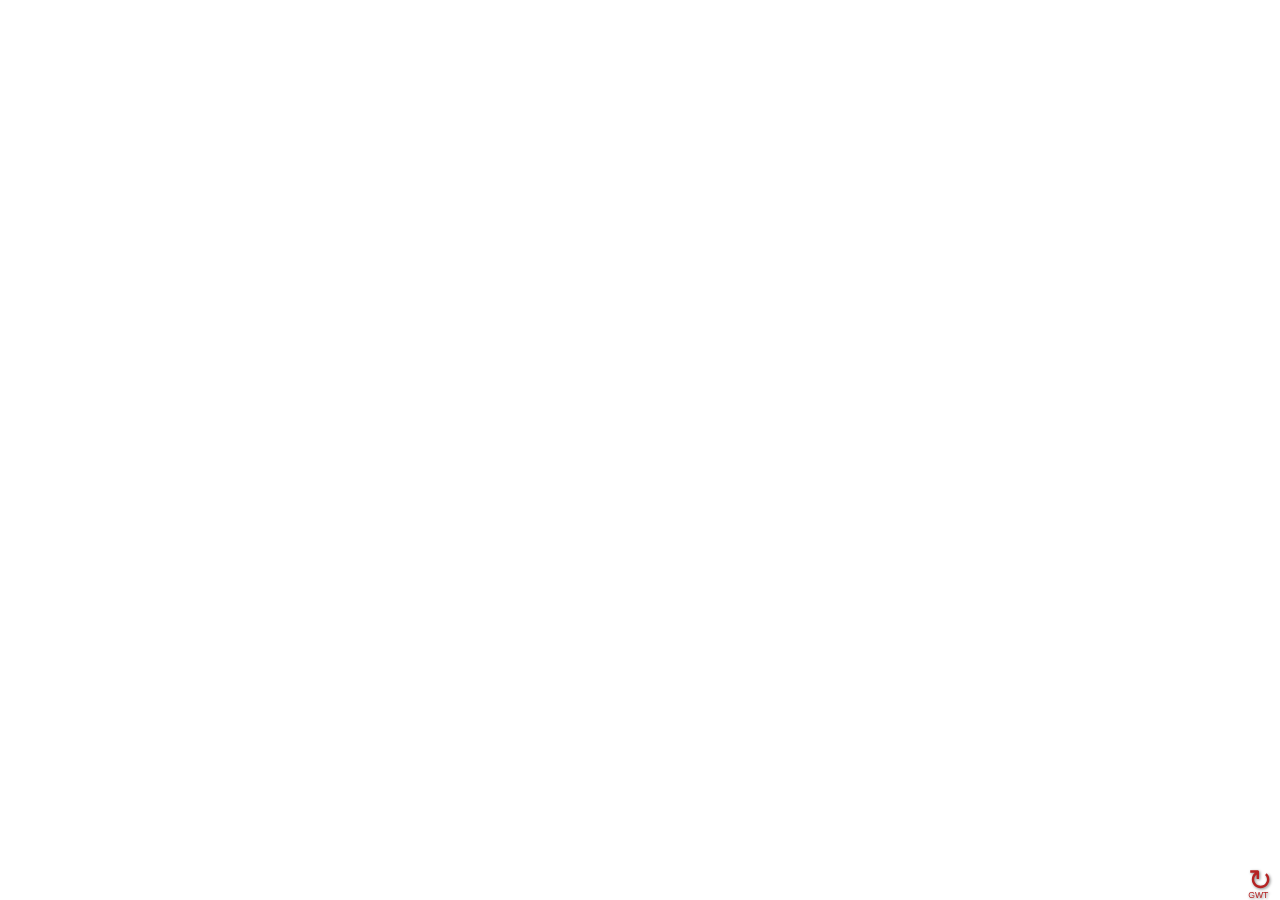
==== WebContent/index.html @ 99c7ca67 "Added GWT. Added a GWT widget to render the quadtree." ====
<!doctype html>
<!-- The DOCTYPE declaration above will set the     -->
<!-- browser's rendering engine into                -->
<!-- "Standards Mode". Replacing this declaration   -->
<!-- with a "Quirks Mode" doctype is not supported. -->

<html>
  <head>
    <meta http-equiv="content-type" content="text/html; charset=UTF-8">
    <script src="https://ajax.googleapis.com/ajax/libs/jquery/2.1.3/jquery.min.js"></script>

    <!--                                                               -->
    <!-- Consider inlining CSS to reduce the number of requested files -->
    <!--                                                               -->
    <link type="text/css" rel="stylesheet" href="main.css">

    <!--                                           -->
    <!-- Any title is fine                         -->
    <!--                                           -->
    <title>Quadtree Terrain</title>
    
    <!--                                           -->
    <!-- This script loads your compiled module.   -->
    <!-- If you add any GWT meta tags, they must   -->
    <!-- be added before this line.                -->
    <!--                                           -->
    <script type="text/javascript" language="javascript" src="quadtree/quadtree.nocache.js"></script>
    
    <script type="text/javascript">
	    $(function() {
	    	console.log( "ready!" );
	    	$('body').on('contextmenu', '.disableContext', function(e){ return false; });
	    });
    </script>
  </head>

  <!--                                           -->
  <!-- The body can have arbitrary html, or      -->
  <!-- you can leave the body empty if you want  -->
  <!-- to create a completely dynamic UI.        -->
  <!--                                           -->
  <body>

    <!-- OPTIONAL: include this if you want history support -->
    <iframe src="javascript:''" id="__gwt_historyFrame" tabIndex='-1' style="position:absolute;width:0;height:0;border:0"></iframe>
    
    <!-- RECOMMENDED if your web app will not function without JavaScript enabled -->
    <noscript>
      <div style="width: 22em; position: absolute; left: 50%; margin-left: -11em; color: red; background-color: white; border: 1px solid red; padding: 4px; font-family: sans-serif">
        Your web browser must have JavaScript enabled
        in order for this application to display correctly.
      </div>
    </noscript>

  </body>
</html>
---- WebContent/main.css ----
@CHARSET "ISO-8859-1";

html, body{
	width: 100%;
	height: 100%; 
	padding: 0px;
	margin: 0px;
}

body{
	padding: 0px;
	margin: 0px;
}

.center{
	margin: auto;
    position: absolute;
    top: 0; bottom: 0; left: 0; right: 0;
}
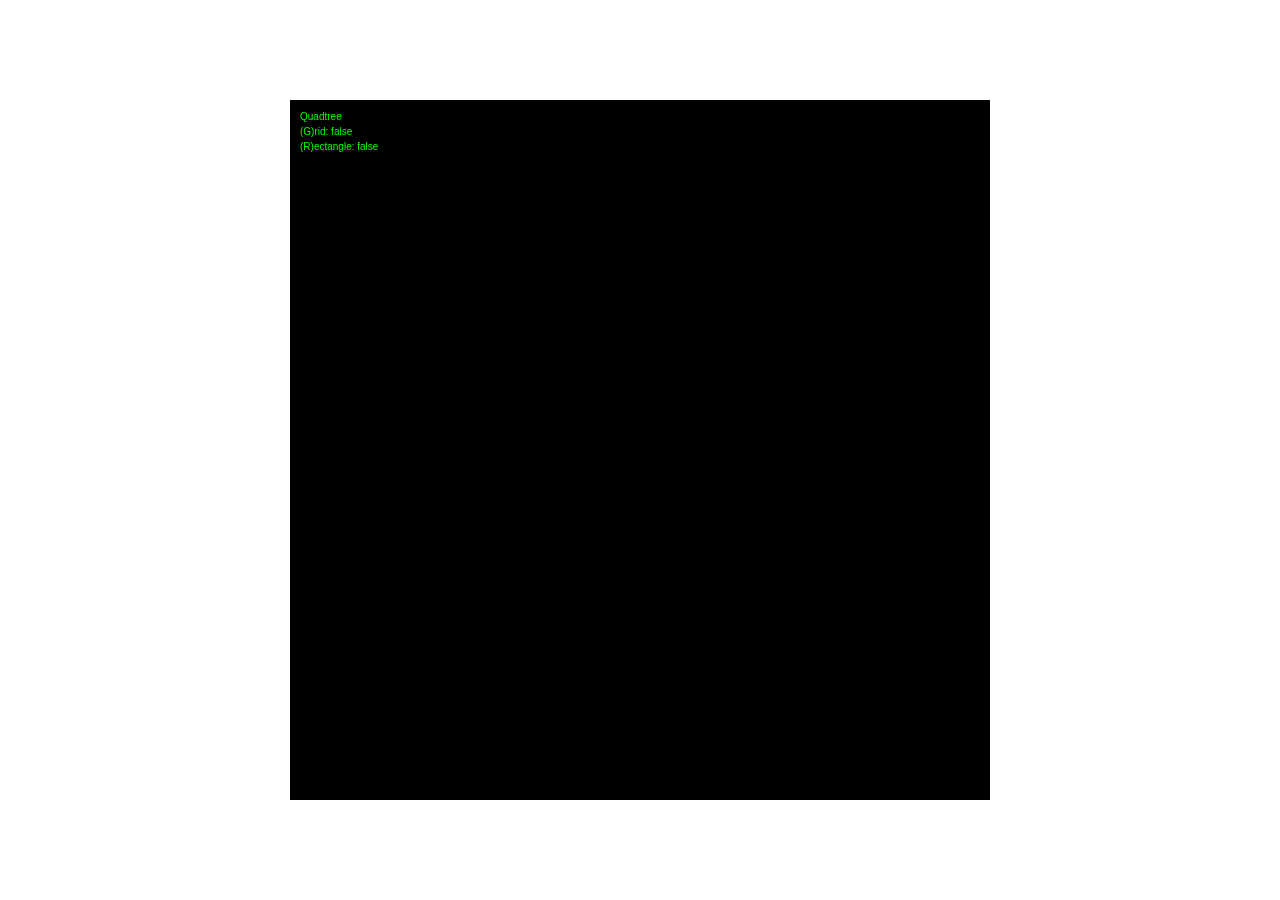
==== commit 042ed4f8: "Fixed chrome error" ====
--- a/WebContent/index.html
+++ b/WebContent/index.html
@@ -24,7 +24,6 @@
     <!-- If you add any GWT meta tags, they must   -->
     <!-- be added before this line.                -->
     <!--                                           -->
-    <script type="text/javascript" language="javascript" src="quadtree/quadtree.nocache.js"></script>
     
     <script type="text/javascript">
 	    $(function() {
@@ -41,6 +40,8 @@
   <!--                                           -->
   <body>
 
+	<script type="text/javascript" language="javascript" src="quadtree/quadtree.nocache.js"></script>
+
     <!-- OPTIONAL: include this if you want history support -->
     <iframe src="javascript:''" id="__gwt_historyFrame" tabIndex='-1' style="position:absolute;width:0;height:0;border:0"></iframe>
     
